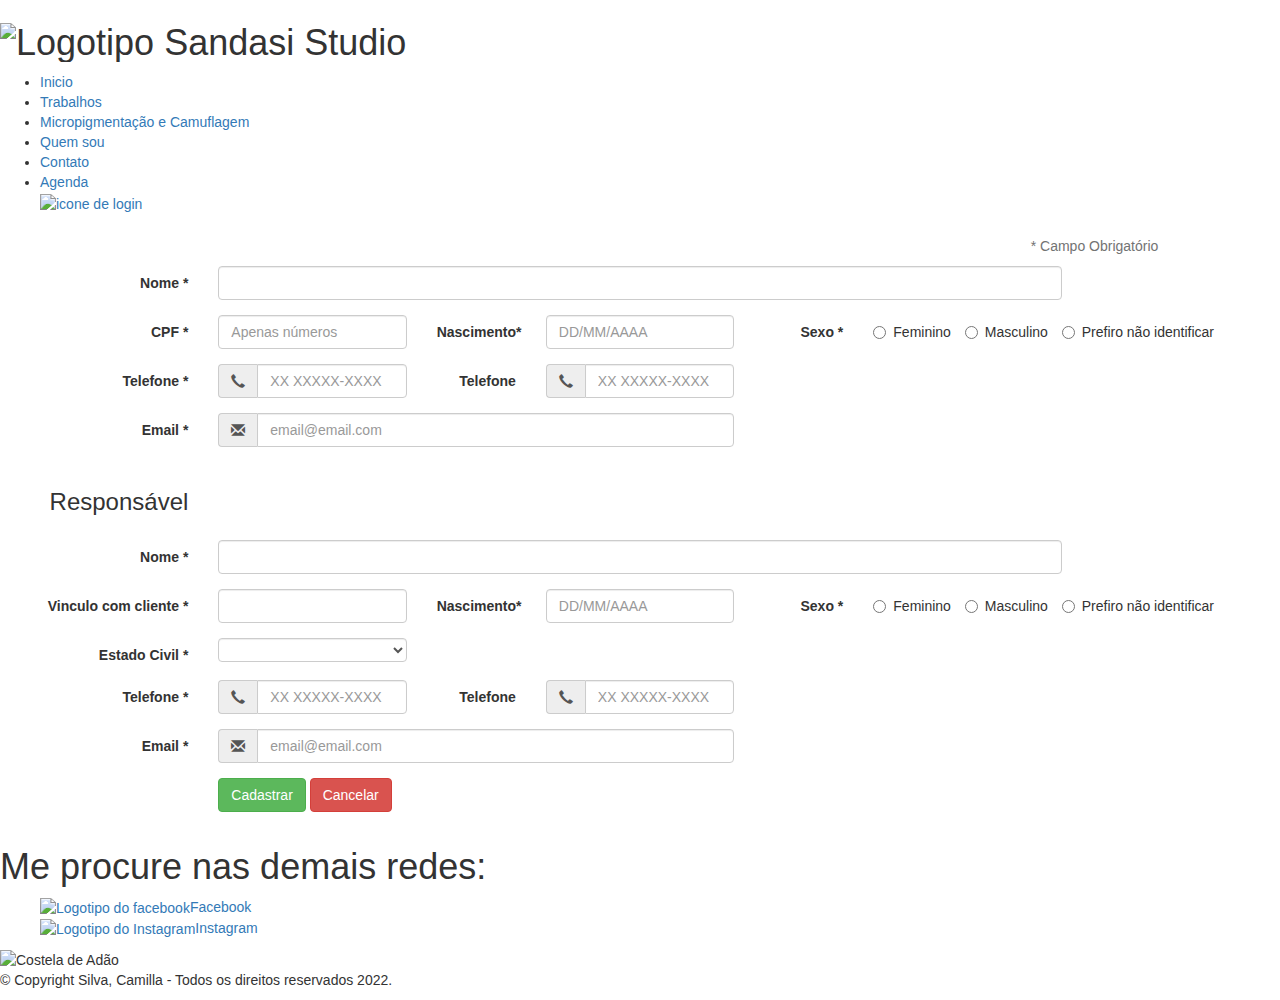
==== cadastro.html @ 60d51d90 "Create cadastro.html" ====
<!DOCTYPE html>
<html lang="en">
<head>
    <meta charset="UTF-8">
    <meta http-equiv="X-UA-Compatible" content="IE=edge">
    <meta name="viewport" content="width=device-width, initial-scale=1.0">
    <link href="//etecspgov.sharepoint.com///maxcdn.bootstrapcdn.com/bootstrap/4.1.1/css/bootstrap.min.css" rel="stylesheet" id="bootstrap-css">
    <link rel="icon" type="image/jpg" href="imgs/logosandasi2.jpg">
    <link rel="stylesheet" href="reset.css">
    <link rel="stylesheet" href="style.css">
    <script src="//etecspgov.sharepoint.com///maxcdn.bootstrapcdn.com/bootstrap/4.1.1/js/bootstrap.min.js"></script>
    <script src="//etecspgov.sharepoint.com///cdnjs.cloudflare.com/ajax/libs/jquery/3.2.1/jquery.min.js"></script>
    <!------ Include the above in your HEAD tag ---------->

    <link href="//etecspgov.sharepoint.com///maxcdn.bootstrapcdn.com/bootstrap/3.3.0/css/bootstrap.min.css" rel="stylesheet" id="bootstrap-css">
    <script src="//etecspgov.sharepoint.com///maxcdn.bootstrapcdn.com/bootstrap/3.3.0/js/bootstrap.min.js"></script>
    <script src="//etecspgov.sharepoint.com///code.jquery.com/jquery-1.11.1.min.js"></script>
    <!------ Include the above in your HE----->
    <title>cadastro</title>
</head>
<body>
    <header>
        <div class="caixa">
            <h1 class="logo-sandasi"> <a href="index.html"></a><img src="imgs/logosandasi2.jpg"  alt="Logotipo Sandasi Studio"  class="logo"></a></h1>
        
            <nav>
                <ul>
                    <li> <a href="index.html" >Inicio</a></li>
                    <li> <a href="trabalhos.html">Trabalhos</a></li>
                    <li> <a href="microcamu.html">Micropigmentação e Camuflagem</a></li>
                    <li> <a href="quemsou.html">Quem sou</a></li>
                    <li> <a href="contato.html">Contato</a></li>
                    <li> <a href="agenda.html">Agenda</a> </li>
                    <a href="login.html"> <img src="imgs/login.png" alt="icone de login" width="60px"> </a>
                </ul>
            </nav>
        </div>
    </header>

    <form class="form-horizontal">
        <fieldset>
        
        <!--
        <div class="form-group">   
        <div class="col-md-4 control-label">
            <img id="logo" src="http://blogdoporao.com.br/wp-content/uploads/2016/12/Faculdade-pitagoras.png"/>
        </div>
        <div class="col-md-4 control-label">
            <h1>Cadastro de Cliente</h1>
            
        </div>
        </div>
            -->
        <div class="col-md-11 control-label">
                <p class="help-block"><h11>*</h11> Campo Obrigatório </p>
        </div>
        </div>
        
        <!-- Text input-->
        <div class="form-group">
          <label class="col-md-2 control-label" for="Nome">Nome <h11>*</h11></label>  
          <div class="col-md-8">
          <input id="Nome" name="Nome" placeholder="" class="form-control input-md" required="" type="text">
          </div>
        </div>
        
        <!-- Text input-->
        <div class="form-group">
          <label class="col-md-2 control-label" for="Nome">CPF <h11>*</h11></label>  
          <div class="col-md-2">
          <input id="cpf" name="cpf" placeholder="Apenas números" class="form-control input-md" required="" type="text" maxlength="11" pattern="[0-9]+$">
          </div>
          
          <label class="col-md-1 control-label" for="Nome">Nascimento<h11>*</h11></label>  
          <div class="col-md-2">
          <input id="dtnasc" name="dtnasc" placeholder="DD/MM/AAAA" class="form-control input-md" required="" type="text" maxlength="10" OnKeyPress="formatar('##/##/####', this)" onBlur="showhide()">
        </div>
        
        <!-- Multiple Radios (inline) -->
        
          <label class="col-md-1 control-label" for="radios">Sexo <h11>*</h11></label>
          <div class="col-md-4"> 
            <label required="" class="radio-inline" for="radios-0" >
              <input name="sexo" id="sexo" value="feminino" type="radio" required>
              Feminino
            </label> 
            <label class="radio-inline" for="radios-1">
              <input name="sexo" id="sexo" value="masculino" type="radio">
              Masculino
            </label>
            <label class="radio-inline" for="radios-2">
                <input name="sexo" id="sexo" value="nI" type="radio">
                Prefiro não identificar
              </label>
          </div>
        </div>
        
        <!-- Prepended text-->
        <div class="form-group">
          <label class="col-md-2 control-label" for="prependedtext">Telefone <h11>*</h11></label>
          <div class="col-md-2">
            <div class="input-group">
              <span class="input-group-addon"><i class="glyphicon glyphicon-earphone"></i></span>
              <input id="prependedtext" name="prependedtext" class="form-control" placeholder="XX XXXXX-XXXX" required="" type="text" maxlength="13" pattern="\[0-9]{2}\ [0-9]{4,6}-[0-9]{3,4}$"
              OnKeyPress="formatar('## #####-####', this)">
            </div>
          </div>
          
            <label class="col-md-1 control-label" for="prependedtext">Telefone</label>
             <div class="col-md-2">
            <div class="input-group">
              <span class="input-group-addon"><i class="glyphicon glyphicon-earphone"></i></span>
              <input id="prependedtext" name="prependedtext" class="form-control" placeholder="XX XXXXX-XXXX" type="text" maxlength="13"  pattern="\[0-9]{2}\ [0-9]{4,6}-[0-9]{3,4}$"
              OnKeyPress="formatar('## #####-####', this)">
            </div>
          </div>
         </div> 
        
        <!-- Prepended text-->
        <div class="form-group">
          <label class="col-md-2 control-label" for="prependedtext">Email <h11>*</h11></label>
          <div class="col-md-5">
            <div class="input-group">
              <span class="input-group-addon"><i class="glyphicon glyphicon-envelope"></i></span>
              <input id="prependedtext" name="prependedtext" class="form-control" placeholder="email@email.com" required="" type="text" pattern="[a-z0-9._%+-]+@[a-z0-9.-]+\.[a-z]{2,4}$" >
            </div>
          </div>
        </div>
        
    
        
               
          
         
         
        <div id="newpost">
           <div class="form-group">
            <div class="col-md-2 control-label">
                <h3>Responsável</h3>
            </div>
            </div>
            
        <div class="form-group">
          <label class="col-md-2 control-label" for="Nome">Nome <h11>*</h11></label>  
          <div class="col-md-8">
          <input id="Nome" name="Nome" placeholder="" class="form-control input-md" required="" type="text">
          </div>
        </div>
        
        <!-- Text input-->
        <div class="form-group">
          <label class="col-md-2 control-label" for="vinculo">Vinculo com cliente <h11>*</h11></label>  
          <div class="col-md-2">
          <input id="vinculo" name="vinculo" placeholder="" class="form-control input-md" required="" type="text" pattern="/^[A-Za-záàâãéèêíïóôõöúçñÁÀÂÃÉÈÍÏÓÔÕÖÚÇÑ ]+$/">
            
          </div>
        
          
          <label class="col-md-1 control-label" for="Nome">Nascimento<h11>*</h11></label>  
          <div class="col-md-2">
          <input id="dtnasc" name="dtnasc" placeholder="DD/MM/AAAA" class="form-control input-md" required="" type="text" maxlength="10" OnKeyPress="formatar('##/##/####', this)">
        </div>
        
        <!-- Multiple Radios (inline) -->
        
          <label class="col-md-1 control-label" for="radios">Sexo <h11>*</h11></label>
          <div class="col-md-4"> 
            <label required="" class="radio-inline" for="radios-0" >
              <input name="sexo" id="sexo" value="feminino" type="radio" required>
              Feminino
            </label> 
            <label class="radio-inline" for="radios-1">
              <input name="sexo" id="sexo" value="masculino" type="radio">
              Masculino
            </label>
            <label class="radio-inline" for="radios-2">
                <input name="sexo" id="sexo" value="nI" type="radio">
                Prefiro não identificar
              </label>
          </div>
        </div>
        
        <div class="form-group">
          <label class="col-md-2 control-label" for="Estado Civil">Estado Civil <h11>*</h11></label>
          <div class="col-md-2">
            <select required id="Estado Civil" name="Estado Civil" class="form-control">
                <option value=""></option>
              <option value="Solteiro(a)">Solteiro(a)</option>
              <option value="Casado(a)">Casado(a)</option>
              <option value="Divorciado(a)">Divorciado(a)</option>
              <option value="Viuvo(a)">Viuvo(a)</option>
            </select>
        </div>
            
          </div>
        </div>
    
    
        <div class="form-group">
          <label class="col-md-2 control-label" for="prependedtext">Telefone <h11>*</h11></label>
          <div class="col-md-2">
            <div class="input-group">
              <span class="input-group-addon"><i class="glyphicon glyphicon-earphone"></i></span>
              <input id="prependedtext" name="prependedtext" class="form-control" placeholder="XX XXXXX-XXXX" required="" type="text" maxlength="13" pattern="\[0-9]{2}\ [0-9]{4,6}-[0-9]{3,4}$"
              OnKeyPress="formatar('## #####-####', this)">
            </div>
          </div>

          <label class="col-md-1 control-label" for="prependedtext">Telefone</label>
             <div class="col-md-2">
            <div class="input-group">
              <span class="input-group-addon"><i class="glyphicon glyphicon-earphone"></i></span>
              <input id="prependedtext" name="prependedtext" class="form-control" placeholder="XX XXXXX-XXXX" type="text" maxlength="13"  pattern="\[0-9]{2}\ [0-9]{4,6}-[0-9]{3,4}$"
              OnKeyPress="formatar('## #####-####', this)">
            </div>
          </div>
         </div>
          
         </div> 
        <div class="form-group">
          <label class="col-md-2 control-label" for="prependedtext">Email <h11>*</h11></label>
          <div class="col-md-5">
            <div class="input-group">
              <span class="input-group-addon"><i class="glyphicon glyphicon-envelope"></i></span>
              <input id="prependedtext" name="prependedtext" class="form-control" placeholder="email@email.com" required="" type="text" pattern="[a-z0-9._%+-]+@[a-z0-9.-]+\.[a-z]{2,4}$" >
            </div>
          </div>
        </div>
        
        </div>
        
        <!-- Button (Double) -->
        <div class="form-group">
          <label class="col-md-2 control-label" for="Cadastrar"></label>
          <div class="col-md-8">
            <button id="Cadastrar" name="Cadastrar" class="btn btn-success" type="Submit">Cadastrar</button>
            <button id="Cancelar" name="Cancelar" class="btn btn-danger" type="Reset">Cancelar</button>
          </div>
        </div>
        
        </div>
        </div>
        
        
        </fieldset>
        </form>
        <footer>
            <div class="info-dev">
                <h1>Me procure nas demais redes:</h1>
                <ul class="info">
                    <a href="https://www.facebook.com/sandasitattoo" target="_blank"><img src="imgs/facebook.png" alt="Logotipo do facebook" class="logo-info">Facebook</a></br>
        
                    <a href="https://www.instagram.com/sandasi_tattoo/" target="_blank"><img src="imgs/instagram.png" alt="Logotipo do Instagram" class="logo-info">Instagram</a>
                </ul>
            </div>
            <img src="imgs/costeladeadao.jpg" alt="Costela de Adão" class="logo">
            <p class="copyright">&copy; Copyright Silva, Camilla - Todos os direitos reservados 2022.</p>
        </footer>
</body>
</html>
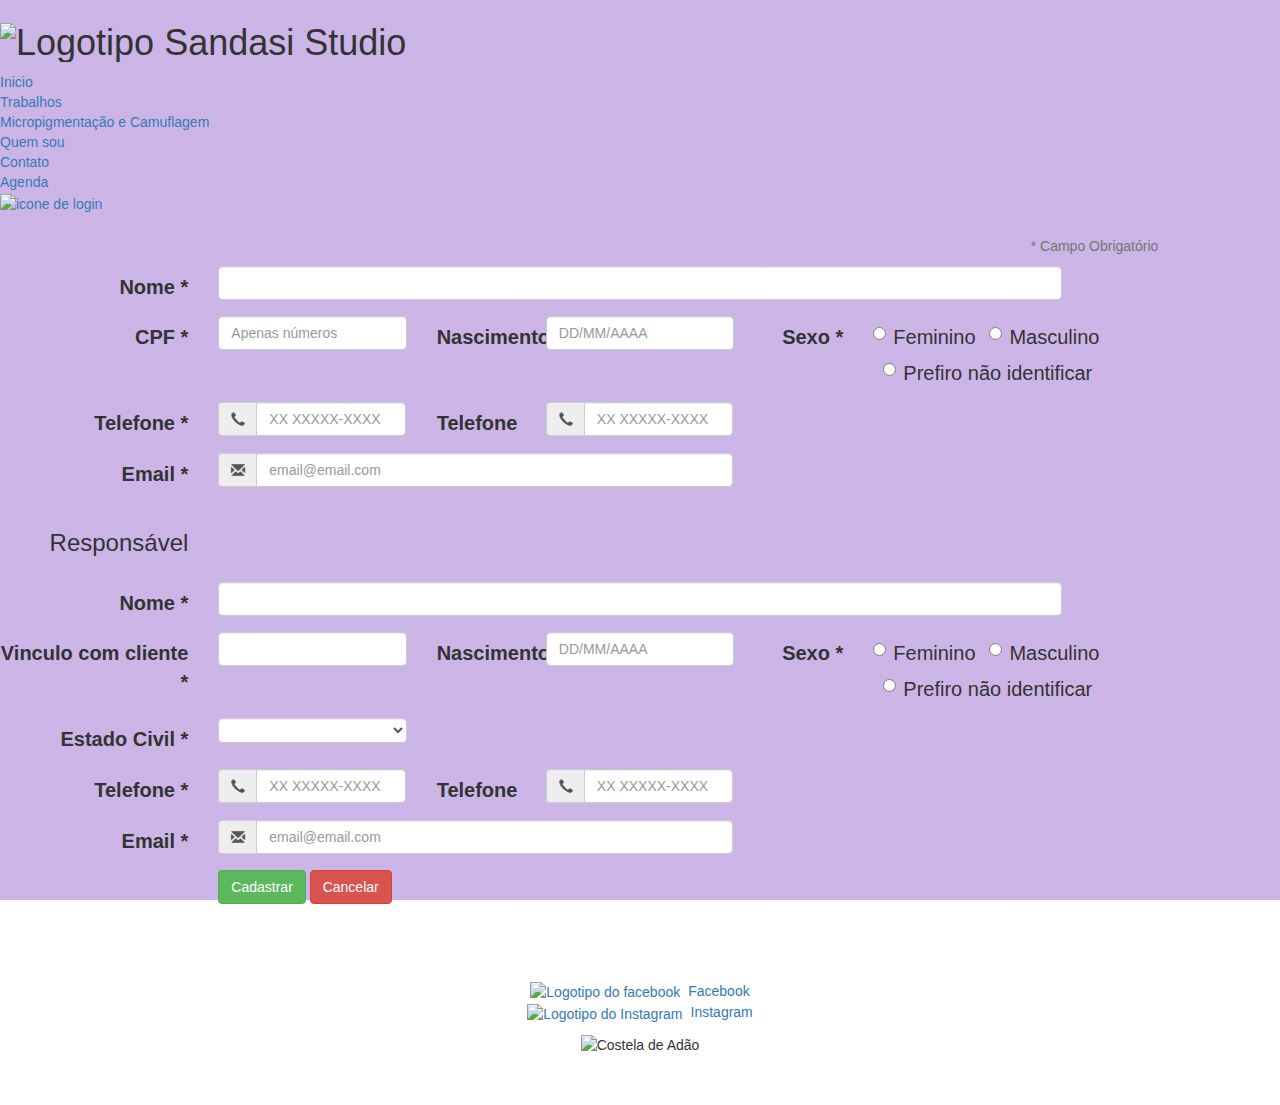
==== commit 2bb29774: "Update cadastro.html" ====
--- a/cadastro.html
+++ b/cadastro.html
@@ -6,8 +6,10 @@
     <meta name="viewport" content="width=device-width, initial-scale=1.0">
     <link href="//etecspgov.sharepoint.com///maxcdn.bootstrapcdn.com/bootstrap/4.1.1/css/bootstrap.min.css" rel="stylesheet" id="bootstrap-css">
     <link rel="icon" type="image/jpg" href="imgs/logosandasi2.jpg">
-    <link rel="stylesheet" href="reset.css">
-    <link rel="stylesheet" href="style.css">
+<link href="https://camillabarbosa.github.io/sandasi/style.css" rel="stylesheet"/>
+<link href="https://camillabarbosa.github.io/sandasi/styleNavBar.css" rel="stylesheet"/>
+<link href="https://camillabarbosa.github.io/sandasi/reset.css" rel="stylesheet"/>
+<script src="https://camillabarbosa.github.io/sandasi/script.js"></script>
     <script src="//etecspgov.sharepoint.com///maxcdn.bootstrapcdn.com/bootstrap/4.1.1/js/bootstrap.min.js"></script>
     <script src="//etecspgov.sharepoint.com///cdnjs.cloudflare.com/ajax/libs/jquery/3.2.1/jquery.min.js"></script>
     <!------ Include the above in your HEAD tag ---------->
